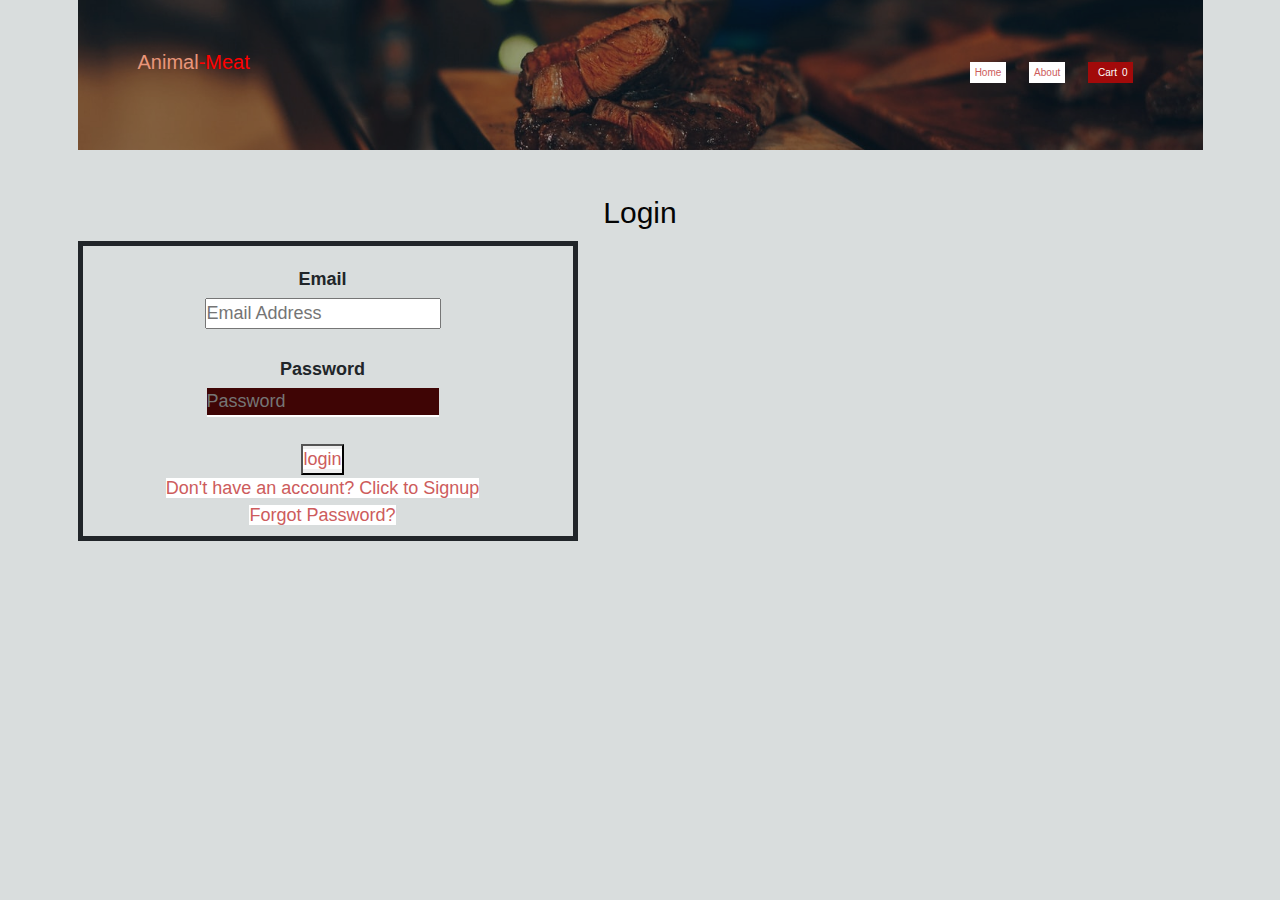
==== login.html @ d8f89ccf "Animal meat website" ====
<!DOCTYPE html>
<html lang="en">

<head>
    <meta charset="UTF-8">
    <meta http-equiv="X-UA-Compatible" content="IE=edge">
    <meta name="viewport" content="width=device-width, initial-scale=1.0">
    <title>Login | welcome</title>

    <link rel="stylesheet" href="https://stackpath.bootstrapcdn.com/bootstrap/3.4.1/css/bootstrap.min.css"
        integrity="sha384-HSMxcRTRxnN+Bdg0JdbxYKrThecOKuH5zCYotlSAcp1+c8xmyTe9GYg1l9a69psu" crossorigin="anonymous">
    <link href="css/bootstrap.css" rel="stylesheet">
    <link rel="stylesheet" href="css/styles.css">
    <link rel="stylesheet" href="css/login.css" type="text/css">

</head>

<body>
    <div class="container">
        <header>
            <div class="overlay"></div>
            <nav>
                <h2>Animal<span>-Meat</span></h2>
                <ul>
                    <li><a href="index.html">Home</a></li>
                    <li><a href="about.html">About</a></li>
                    <li class="cart">
                        <a href="cart.html">
                            <ion-icon name="basket"></ion-icon>Cart<span>0</span>
                        </a>
                    </li>
                </ul>
            </nav>

        </header>
    </div>

    <div class="container">
        <div class="log-in">
            <br><br><br>
            <h1>Login</h1>

            <form id="login">

                <label for="email">Email</label><br>
                <input type="email" id="inputtedEmail" name="email" placeholder="Email Address" required><br><br>

                <label for="password">Password</label><br>
                <input type="password" id="inputtedPassword" name="password" placeholder="Password" required><br><br>



                <button class="log"><a href="cart.html">login</a></button><br>
                <a href="register.html">Don't have an account? Click to Signup</a><br>
                <a href="#">Forgot Password?</a>
            </form>

        </div>
    </div>


    <script src="https://code.jquery.com/jquery-3.6.0.js "
        integrity="sha256-H+K7U5CnXl1h5ywQfKtSj8PCmoN9aaq30gDh27Xc0jk=" crossorigin=" anonymous "></script>
    <script src="js/login.js"></script>

</body>

</html>
---- css/styles.css ----
* {
    margin: 0;
    padding: 0;
    box-sizing: border-box;
    font-family: 'Roboto', sans-serif;
}

h2 {
    color: darksalmon
}

h2 span {
    color: red;
}

header {
    background-image: url('../images/meat.jpeg');
    background-repeat: no-repeat;
    background-size: cover;
    background-position: center;
    height: 150px;
    position: relative;
}

.overlay {
    position: absolute;
    z-index: 1;
    top: 0;
    left: 0;
    height: 100%;
    right: 0;
    bottom: 0;
    padding: 0 !important;
    margin: 0 !important;
    background-color: rgba(10, 10, 10, 0.3);
}

nav {
    position: absolute;
    top: 0;
    right: 0;
    left: 0;
    z-index: 2;
    display: flex;
    flex-wrap: wrap;
    justify-content: space-between;
    padding: 50px 60px 0 60px;
}

nav li {
    list-style: none;
    display: inline-block;
    padding-right: 10px;
    padding-left: 10px;
}

nav li span {
    padding-left: 5px;
}

li a {
    padding: 5px;
    background-color: #fff;
    text-decoration: none;
    ;
}

.about {
    text-align: center;
}

/* cart */


.cart ion-icon {
    vertical-align: bottom;
    font-size: 20px;
    padding-right: 5px;
}

.cart a {
    background-color: #a20a0a;
    color: #fff;
    cursor: pointer;
    text-decoration: none;
}

.container1,
.container-products {
    display: flex;
    justify-content: center;
    flex-wrap: wrap;
    margin-top: 50px;
    padding-bottom: 100px;
    ;
}

.image {
    margin-right: 20px;
    margin-left: 20px;
    position: relative;
    overflow: hidden;
}

.add-cart {
    position: absolute;
    width: 100%;
    color: darkred;
    background-color: rosybrown;
    transition: all 0.3s ease-in-out;
    opacity: 0;
    cursor: pointer;
    text-align: center;
}

.image:hover .cart1,
.image:hover .cart2,
.image:hover .cart3,
.image:hover .cart4 {
    bottom: 50px;
    opacity: 1;
    padding: 10px;
    text-decoration: none;
}

/* Cart */

.container-products {
    max-width: 650px;
    justify-content: space-around;
    margin: 0 auto;
    margin-top: 50px;
}

.container-products ion-icon {
    font-size: 25px;
    color: darkred;
    margin-left: 10px;
    margin-right: 10px;
    cursor: pointer;

}

.product-header {
    width: 100%;
    max-width: 650px;
    display: flex;
    justify-content: flex-start;
    border-bottom: 4px solid lightgray;
    margin: 0 auto;
}

.product-title {
    width: 45%;
}

.price {
    width: 15%;
    border-bottom: 1px solid lightgray;
    display: flex;
    align-items: center;
}

.quantity {
    width: 30%;
    border-bottom: 1px solid rgb(218, 191, 191);
    display: flex;
    align-items: center;
}

.total {
    width: 10%;
    border-bottom: 1px solid lightgray;
    display: flex;
    align-items: center;
}

.product {
    width: 45%;
    display: flex;
    justify-content: space-around;
    align-items: center;
    padding: 10px 0;
    border-bottom: 1px solid lightgray;
}

.product ion-icon {
    cursor: pointer;

}

.products {
    width: 100%;
    display: flex;
    flex-wrap: wrap;
}

.products img {
    width: 45px;
}

.basketTotalContainer {
    display: flex;
    justify-content: flex-end;
    width: 100%;
    padding: 10px 0;
}

.basketTotalTitle {
    width: 30%;
}

.basketTotal {
    width: 10%;
}

#typing {

    width: 0ch;
    color: black;
    float: left;
    font-family: 'comic';

    font-size: 20px;
    overflow: hidden;
    white-space: nowrap;
    animation: typing 5s steps(22) 1s infinite alternate;
}

#typing span {
    color: red;
}

#crow {
    /* float: left;

color: white;
    font-family: consolas;
    */
    font-size: 20px;
    animation: crow 0.5s linear 0s infinite;
}

@keyframes typing {
    from {
        width: 0ch;
    }

    to {
        width: 30ch;
    }
}

@keyframes crow {
    from {
        opacity: 0;
    }

    to {
        opacity: 1;
    }


}

#footer {
    text-align: center;
    color: white;
    background-image: url("../images/dark3.jpeg");
    background-repeat: no-repeat;
    background-position: center, center;
    background-size: cover;
    margin-bottom: 10px;
}

@media(max-width: 500px) {
    nav h2 {
        width: 100%;
        text-align: center;
        margin-bottom: 10px;
        ;
    }

    .sm-hide {
        display: none;
        ;
    }

    .products,
    .product-header {
        justify-content: center;
    }

    .basketTotalContainer {
        padding-right: 8%;
    }
}
---- css/login.css ----
body {
     background-color: rgb(217, 221, 221);
 }

 form {
     font-size: 18px;
     padding: 20px;
     border: 5px solid;
     margin-top: 10px;
     padding-right: 30px;
     width: 500px;
     height: 300px;
     text-align: center center;
 }

 h1 {
     color: rgb(4, 4, 4, 4);
     font-size: 30px;
 }

 #myform {
     text-align: center;
     color: white;
 }



 input[type="text"] {
     background-color: rgb(63, 5, 5);
     outline: 0;
     border-width: 0 0 2px;
     border-color: white;
     color: white;
 }

 input[type="number"] {
     background-color: rgb(63, 5, 5);
     outline: 0;
     border-width: 0 0 2px;
     border-color: white;
     color: white;
 }

 input[type="password"] {
     background-color: rgb(63, 5, 5);
     outline: 0;
     border-width: 0 0 2px;
     border-color: white;
     color: white;
 }

 input[type="submit"] {
     background-color: white;
     border-color: black;
     border-radius: 4px;
     text-align: left;
     color: black;
     margin-right: 57px;
 }

 input[type="checkbox"] {
     color: black;
     text-align: left;
     margin-right: 10px;
     margin-left: -20px;
 }

 a,
 li a {
     text-decoration: none;
     ;
     color: indianred;
     text-rendering: none;
     background-color: #fff;
 }

 #myform>a:hover {
     color: white;
 }

 .log-in {
     text-align: center;
 }
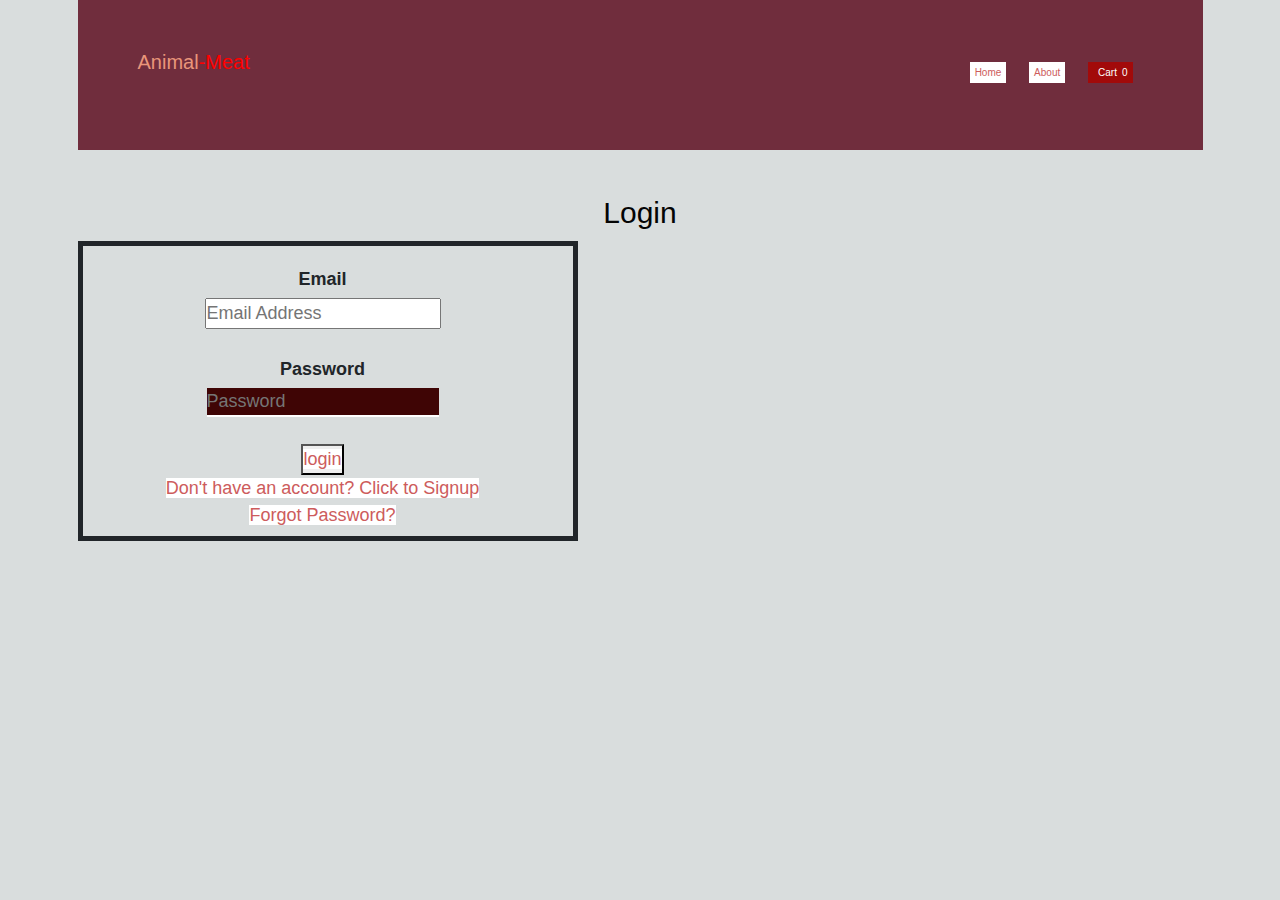
==== commit 550b7c42: "add new image" ====
--- a/login.html
+++ b/login.html
@@ -40,7 +40,7 @@
             <br><br><br>
             <h1>Login</h1>
 
-            <form id="login">
+            <form id="login" action="index.html">
 
                 <label for="email">Email</label><br>
                 <input type="email" id="inputtedEmail" name="email" placeholder="Email Address" required><br><br>
--- a/css/styles.css
+++ b/css/styles.css
@@ -14,7 +14,8 @@
 }
 
 header {
-    background-image: url('../images/meat.jpeg');
+    /* background-image: url('../images/meat.jpeg'); */
+    background-color:#9C3D54;
     background-repeat: no-repeat;
     background-size: cover;
     background-position: center;
